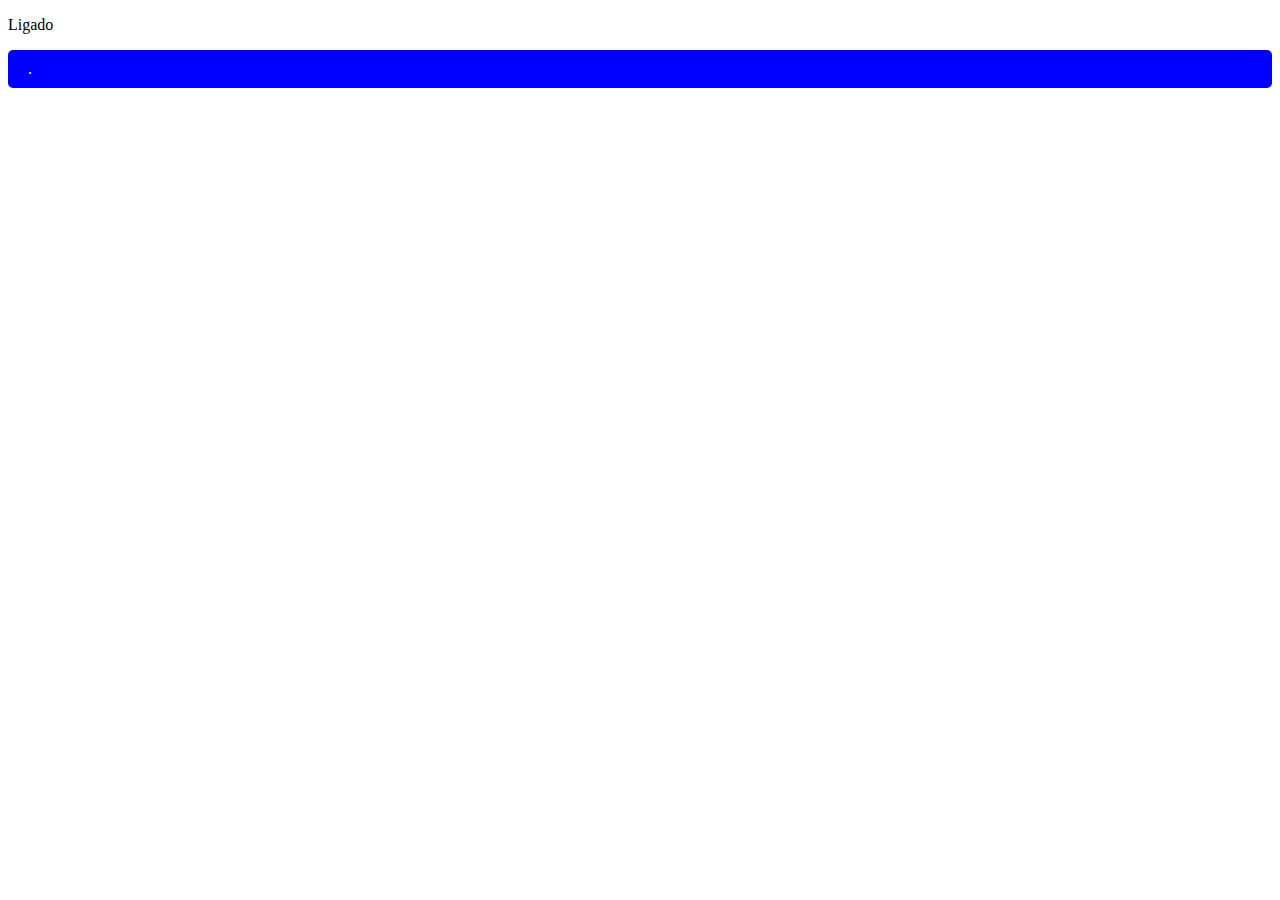
==== Potencia_Tech_Ifood-DIO/index.html @ 37a3f8cd "att" ====
<!DOCTYPE html>
<html lang="pt-br">
<head>
    <meta charset="UTF-8">
    <meta name="viewport" content="width=device-width, initial-scale=1.0">
    <link rel="stylesheet" href="./src/style.css">
    <title>Document</title>
</head>
<body>
    <section class="button1">
        <p id="name-button">Ligado</p>
        <div id="button-around">.</div>
    </section>

    <script>
        const button = document.getElementById('button-around');
        const name = document.getElementById('name-button')

    button.addEventListener('click', function() {
    button.classList.toggle('clicked');

    if (button.classList.contains('clicked')) {
    name.textContent = 'Ligado';
    name.textContent = 'Desligado';
  } else {
    name.textContent = 'Desligado';
    name.textContent = 'Ligado';
  }
});
    </script>


    <!-- <script src="./src/Operadores.js"></script> -->
</body>
</html>
---- Potencia_Tech_Ifood-DIO/src/style.css ----
#button-around {
    background-color: blue; /* cor inicial do botão */
    color: white;
    padding: 10px 20px;
    border: none;
    border-radius: 5px;
    cursor: pointer;
  }
  
  #button-around.clicked {
    background-color: red; /* cor quando o botão é clicado */
  }
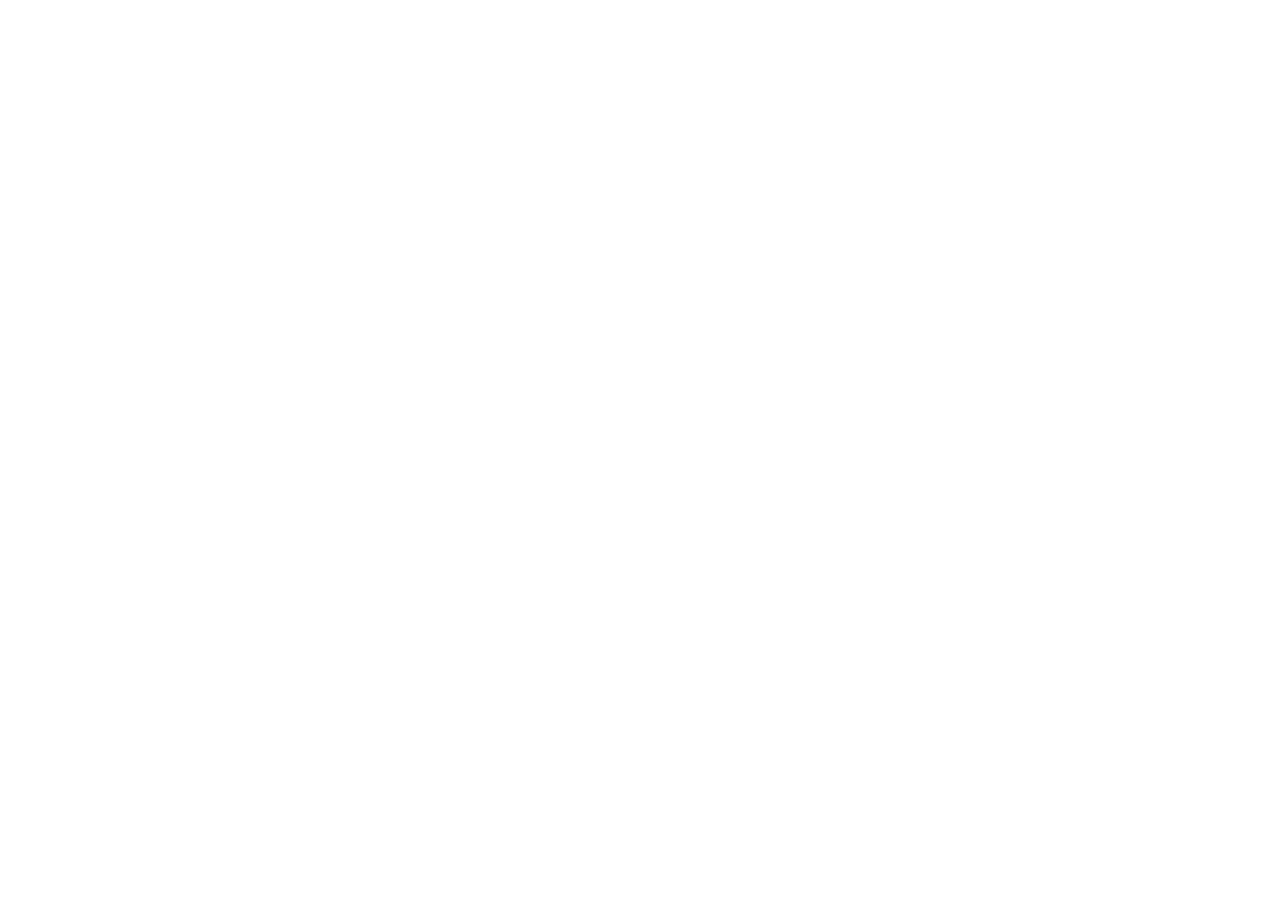
==== commit 9d166a59: "attt" ====
--- a/Potencia_Tech_Ifood-DIO/index.html
+++ b/Potencia_Tech_Ifood-DIO/index.html
@@ -7,7 +7,7 @@
     <title>Document</title>
 </head>
 <body>
-    <section class="button1">
+    <!-- <section class="button1">
         <p id="name-button">Ligado</p>
         <div id="button-around">.</div>
     </section>
@@ -27,9 +27,9 @@
     name.textContent = 'Ligado';
   }
 });
-    </script>
+    </script> -->
 
 
-    <!-- <script src="./src/Operadores.js"></script> -->
+     <script src="src/Estruturas de repeticao/repeticao.js"></script>
 </body>
 </html>